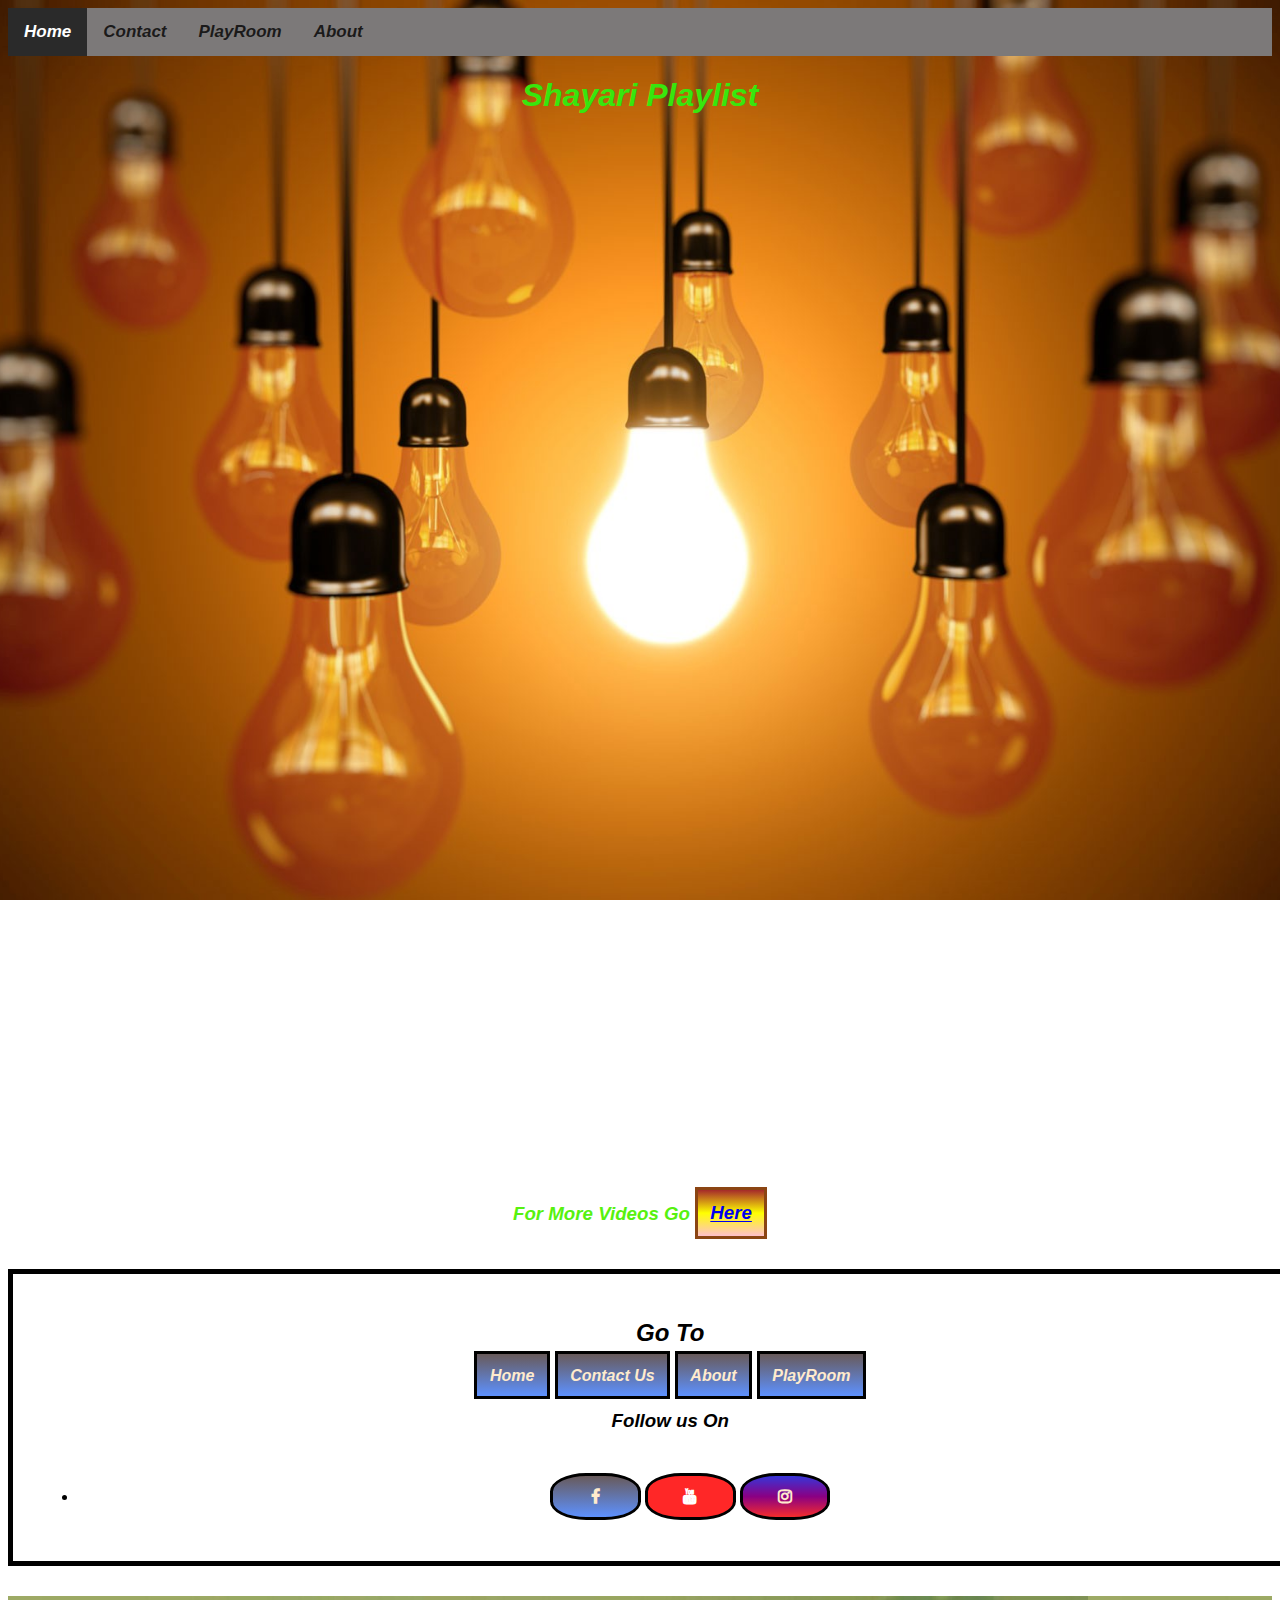
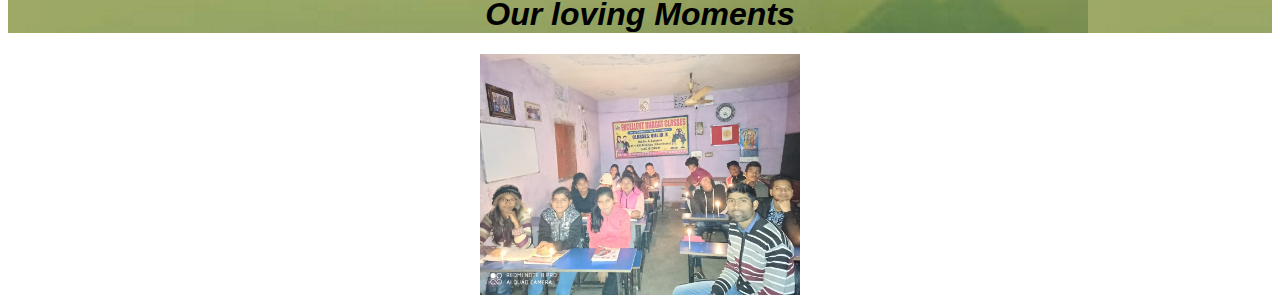
==== play.html @ c8f44323 "Add files via upload" ====
<!doctype html>
<html lang="en">

<head>
    <!-- Required meta tags -->
    <meta charset="utf-8">
    <meta name="viewport" content="width=device-width, initial-scale=1, shrink-to-fit=no">

    <!-- Bootstrap CSS -->
    <link rel="stylesheet" href="https://cdn.jsdelivr.net/npm/bootstrap@4.5.3/dist/css/bootstrap.min.css"
        integrity="sha384-TX8t27EcRE3e/ihU7zmQxVncDAy5uIKz4rEkgIXeMed4M0jlfIDPvg6uqKI2xXr2" crossorigin="anonymous">
    <link rel="stylesheet" href="css/play.css">
    <link rel="shortcut icon" href="favicon.ico" type="image/x-icon">

    <link rel="stylesheet" href="https://cdnjs.cloudflare.com/ajax/libs/font-awesome/4.7.0/css/font-awesome.min.css">
    <title>PlayRoom</title>
</head>

<body>
    <!-- container -->
    <!-- navbar starts -->
    <div class="main">
        <div class="topna">
            <a class="active" onclick="glow()" href="index.html">Home</a>
            <a href="contact.html">Contact</a>
            <a href="play.html">PlayRoom</a>
            <a href="about.html">About</a>
            <!-- <button class="btn btn-success" style="padding: 4px;" onclick="glow()">E.B.C</button> -->
            <!-- <a href="#" style="background-color: rgb(96, 102, 83)" onclick="glow()">Excellent B.Classes</a> -->
        </div>

        <!-- content -->

        <!-- Shayaris -->
        <div class="trans">
            <h1 style="color:rgb(56, 230, 13);font-weight: bolder;">Shayari Playlist</h1>
            <div class="col-md-12">
                <iframe width="560" height="315" src="https://youtube.com/embed/uUMLEH0Upag
            " frameborder="0"
                    allow="accelerometer; autoplay; clipboard-write; encrypted-media; gyroscope; picture-in-picture"
                    allowfullscreen></iframe><iframe width="560" height="315"
                    src="https://www.youtube.com/embed/iVJggmwGVeQ" frameborder="0"
                    allow="accelerometer; autoplay; clipboard-write; encrypted-media; gyroscope; picture-in-picture"
                    allowfullscreen></iframe><iframe width="560" height="315"
                    src="https://www.youtube.com/embed/xSUJag-DMLs" frameborder="0"
                    allow="accelerometer; autoplay; clipboard-write; encrypted-media; gyroscope; picture-in-picture"
                    allowfullscreen></iframe><iframe width="560" height="315"
                    src="https://www.youtube.com/embed/oxZWZAUAcrw" frameborder="0"
                    allow="accelerometer; autoplay; clipboard-write; encrypted-media; gyroscope; picture-in-picture"
                    allowfullscreen></iframe>
                <iframe width="560" height="315" src="https://www.youtube.com/embed/8QTS5j2JxPI" frameborder="0"
                    allow="accelerometer; autoplay; clipboard-write; encrypted-media; gyroscope; picture-in-picture"
                    allowfullscreen></iframe><iframe width="560" height="315"
                    src="https://www.youtube.com/embed/zQCpnkTDhk0" frameborder="0"
                    allow="accelerometer; autoplay; clipboard-write; encrypted-media; gyroscope; picture-in-picture"
                    allowfullscreen></iframe>
                <iframe width="560" height="315" src="https://www.youtube.com/embed/tuvgmzbFcGw" frameborder="0"
                    allow="accelerometer; autoplay; clipboard-write; encrypted-media; gyroscope; picture-in-picture"
                    allowfullscreen></iframe>
                <iframe width="560" height="315" src="https://www.youtube.com/embed/t7ElPIG3f4o" frameborder="0"
                    allow="accelerometer; autoplay; clipboard-write; encrypted-media; gyroscope; picture-in-picture"
                    allowfullscreen></iframe><iframe width="560" height="315"
                    src="https://www.youtube.com/embed/R68PPqkYOKw" frameborder="0"
                    allow="accelerometer; autoplay; clipboard-write; encrypted-media; gyroscope; picture-in-picture"
                    allowfullscreen></iframe><iframe width="560" height="315"
                    src="https://www.youtube.com/embed/MHcE97ZU6uk" frameborder="0"
                    allow="accelerometer; autoplay; clipboard-write; encrypted-media; gyroscope; picture-in-picture"
                    allowfullscreen></iframe>
            </div>
            <h3 style="font-weight: bolder;padding:2%; color:rgb(87, 241, 15);font-size: x-larger; ">
                For More Videos Go
                <a style="border:3px solid saddlebrown; padding: 1%; background-image: linear-gradient(brown,yellow, pink);"
                    href="https://www.youtube.com/channel/UCyvPaoMCWEn-gCqyfqFcvZw ">Here</a>
            </h3>
        </div>
        
            <script>

                var xhr = new XMLHttpRequest();
                xhr.open("GET", "img/stor/", true);
                xhr.responseType = 'document';
                xhr.onload = () => {
                    if (xhr.status === 200) {
                        var elements = xhr.response.getElementsByTagName("a");
                        for (x of elements) {
                            if (x.href.match(/\.(jpe?g|png|gif)$/)) {
                                let img = document.createElement("img");
                                img.src = x.href;
                                var a = document.body.appendChild(img);
                                a.width="320";
                                a.align = "center";
                                a.style.height = "auto";
                                a.style.margin = "20";
                                // var x = document.getElementsByClassName("str");
                                // x.body.appendChild(img);
                            }
                        };
                    }

                }
                xhr.send()
            </script>
        </div>
    </div>
    <div class="footer">
        <h2 style="font-weight: bolder;">Go To</h2>
        <a class="io" href="index.html">Home</a>

        <a class="io" href="contact.html">Contact Us</a>
        <a class="io" href="about.html">About</a>
        <a class="io" href="play.html">PlayRoom</a><br>
        <h3 style="margin:auto; padding: 2%;">Follow us On</h3>
        <ul>
            <li>
                <a href="https://www.facebook.com/mukesh.bhagat.3979489" class="fa fa-facebook"></a>
                <a href="https://www.youtube.com/results?search_query=mukesh+muztar"
                    style="background-image: linear-gradient(rgb(255, 39, 39)); color:white;" class="fa fa-youtube"></a>
                <a href="https://www.instagram.com/anonymous_coder_hacker/"
                    style="background-image: linear-gradient(rgb(56, 53, 216),rgb(138, 0, 131),rgb(245, 44, 44)); "
                    class="fa fa-instagram"></a>
            </li>
        </ul>


    </div>

    </div>
    <div class="stories">
        <h1>Our loving Moments</h1>
        <div class="str">

        </div>
        </div>


    <!-- Ending Container -->


    <!-- Option 1: jQuery and Bootstrap Bundle (includes Popper) -->

    <script src="js/main.js "></script>
    <script src="https://code.jquery.com/jquery-3.5.1.slim.min.js "
        integrity="sha384-DfXdz2htPH0lsSSs5nCTpuj/zy4C+OGpamoFVy38MVBnE+IbbVYUew+OrCXaRkfj "
        crossorigin="anonymous "></script>
    <script src="https://cdn.jsdelivr.net/npm/bootstrap@4.5.3/dist/js/bootstrap.bundle.min.js "
        integrity="sha384-ho+j7jyWK8fNQe+A12Hb8AhRq26LrZ/JpcUGGOn+Y7RsweNrtN/tE3MoK7ZeZDyx "
        crossorigin="anonymous "></script>


</body>

</html>
---- css/play.css ----
.topna {
    background-color: rgb(124, 121, 121);
    overflow: hidden;
}


/* Style the links inside the navigation bar */

.topna a {
    float: left;
    color: #000000c9;
    text-align: center;
    padding: 14px 16px;
    text-decoration: none;
    font-size: 17px;
}


/* Change the color of links on hover */

.topna a:hover {
    background-color: #ddd;
    color: black;
}


/* Add a color to the active/current link */

.topna a.active {
    background-color: #2a2a2a;
    color: white;
}

.fa {
    padding: 20px;
    font-size: 80px;
    width: 60px;
    text-align: center;
    text-decoration: none;
    border-radius: 40%;
}
.stories{
    width: 100%;
    height: auto;
    background-image: url('../img/old.jpg');

}

.stories img{
    width: 20%;
    height: auto;
}
/* Add a hover effect if you want */

.fa:hover {
    opacity: 0.7;
}


/* Set a specific color for each brand */


/* Facebook */


/* .fa-youtube {
        background: red;
        color: white;
    } */

.fa-facebook {
    background: #3B5998;
    color: white;
}


/* Twitter */

.fa-twitter {
    background: #55ACEE;
    color: white;
}

.footer {
    text-align: center;
    background-image: linear-gradient(rgb(184, 248, 184));
    height: auto;
    border: 5px solid black;
    width: 100%;
    padding: 2%;
    background-image: url('../images/img.jpg');
    background-attachment: fixed;
    background-repeat: no-repeat;
    background-size: cover;
    margin-bottom: 30px;
}

.footer a {
    background-image: linear-gradient(rgb(104, 90, 90), rgb(93, 145, 255));
    margin: auto;
    color: blanchedalmond;
    text-decoration: dotted;
    border: 3px solid black;
    padding: 1%;
    font-weight: bolder;
}


/* navbar ends navbar ends navbar ends*/


/*Navbar ends*/

body {
    /* background-color: rgb(210, 245, 170); */
    background-image: url('../images/bulb.jpeg');
    background-repeat: no-repeat;
    background-size: cover;
    /* width: 95%; */
    /* margin: auto; */
    background-attachment: fixed;
    background-position: center;
    font-weight: bolder;
    text-align: center;
    font-family: Arial, Helvetica, sans-serif;
    font-style: italic;
}

iframe {
    margin: auto;
    height: auto;
    width: 47vh;
    padding: 2%;
}

.main {
    width: 100%;
    margin: auto;
}
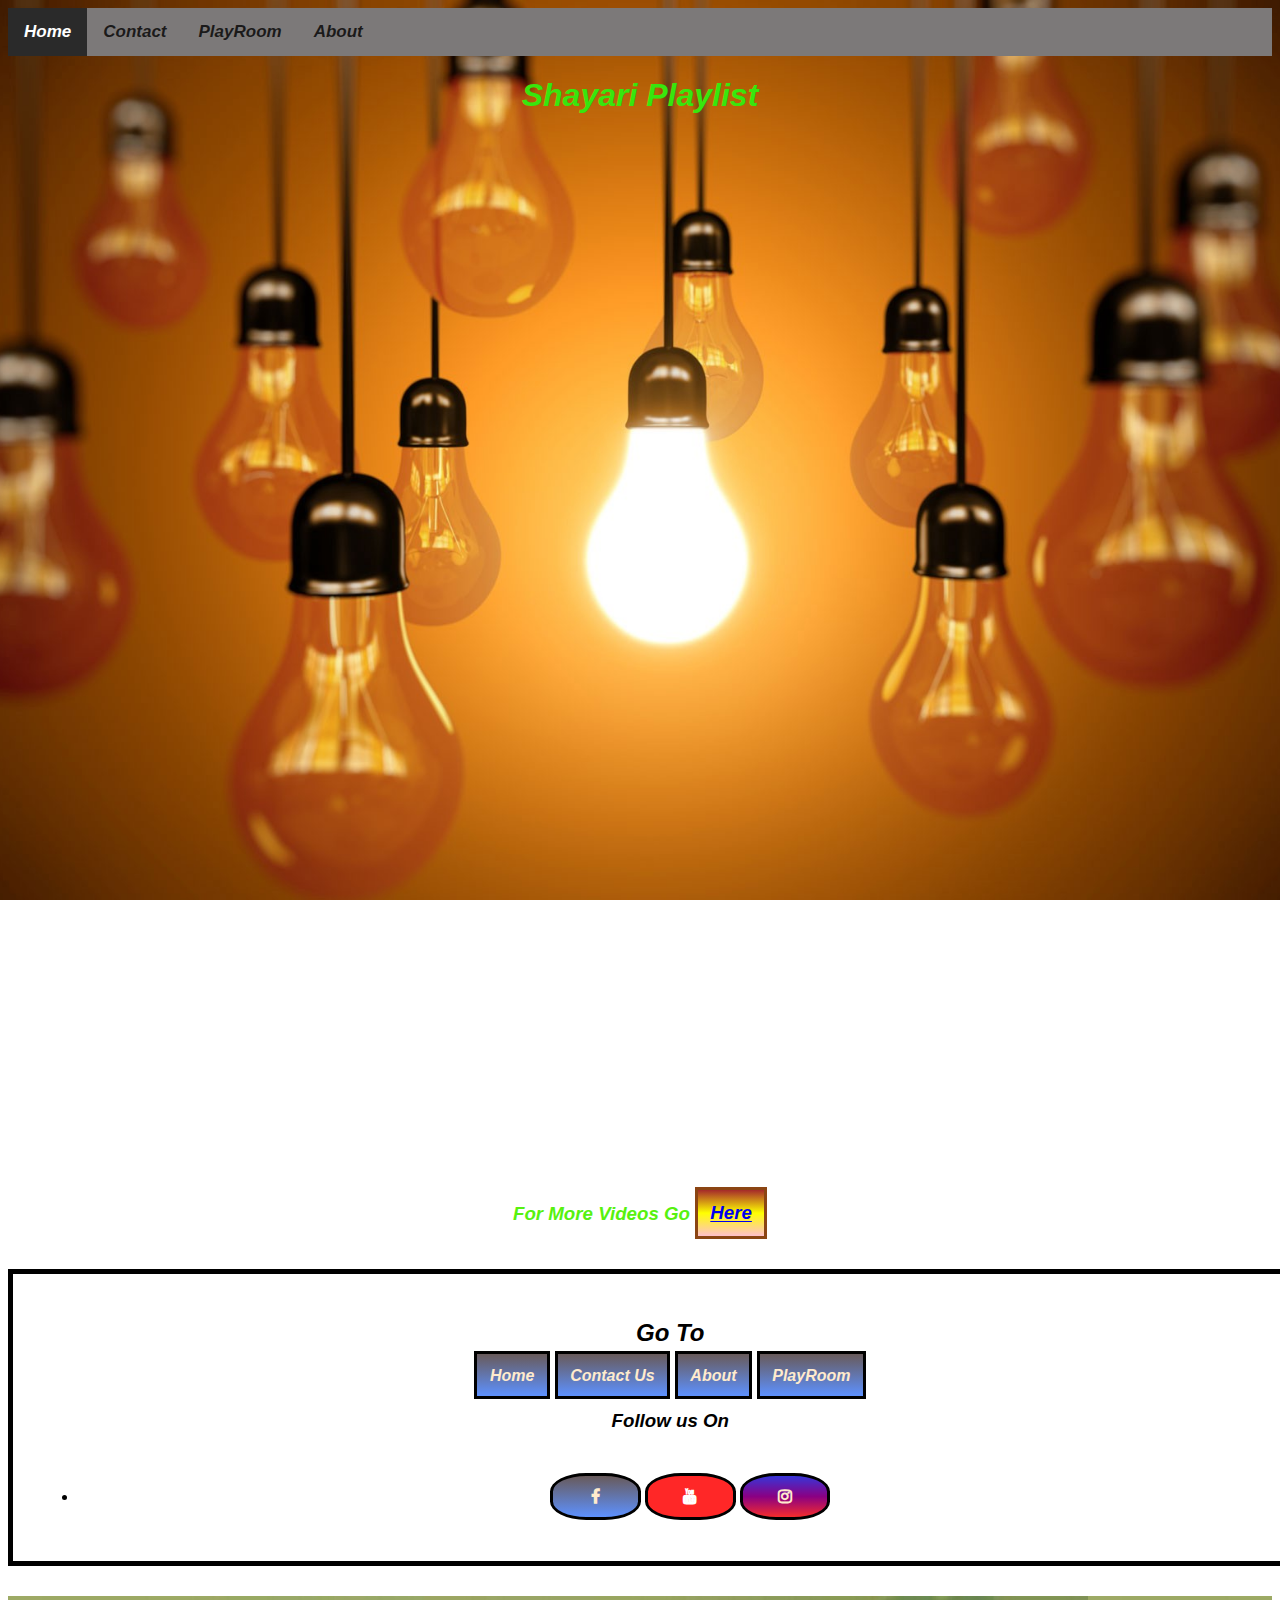
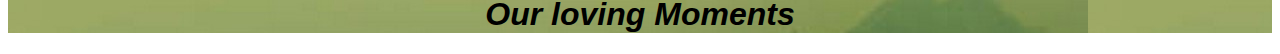
==== commit 4500e27d: "Update play.html" ====
--- a/play.html
+++ b/play.html
@@ -76,29 +76,18 @@
         
             <script>
 
-                var xhr = new XMLHttpRequest();
-                xhr.open("GET", "img/stor/", true);
-                xhr.responseType = 'document';
-                xhr.onload = () => {
-                    if (xhr.status === 200) {
-                        var elements = xhr.response.getElementsByTagName("a");
-                        for (x of elements) {
-                            if (x.href.match(/\.(jpe?g|png|gif)$/)) {
-                                let img = document.createElement("img");
-                                img.src = x.href;
-                                var a = document.body.appendChild(img);
-                                a.width="320";
-                                a.align = "center";
-                                a.style.height = "auto";
-                                a.style.margin = "20";
-                                // var x = document.getElementsByClassName("str");
-                                // x.body.appendChild(img);
-                            }
-                        };
-                    }
+var folder = "img/stor";
 
-                }
-                xhr.send()
+$.ajax({
+    url : folder,
+    success: function (data) {
+        $(data).find("a").attr("href", function (i, val) {
+            if( val.match(/\.(jpe?g|png|gif)$/) ) { 
+                $("body").append( "<img src='"+ folder + val +"'>" );
+            } 
+        });
+    }
+});
             </script>
         </div>
     </div>
@@ -149,4 +138,4 @@
 
 </body>
 
-</html>+</html>
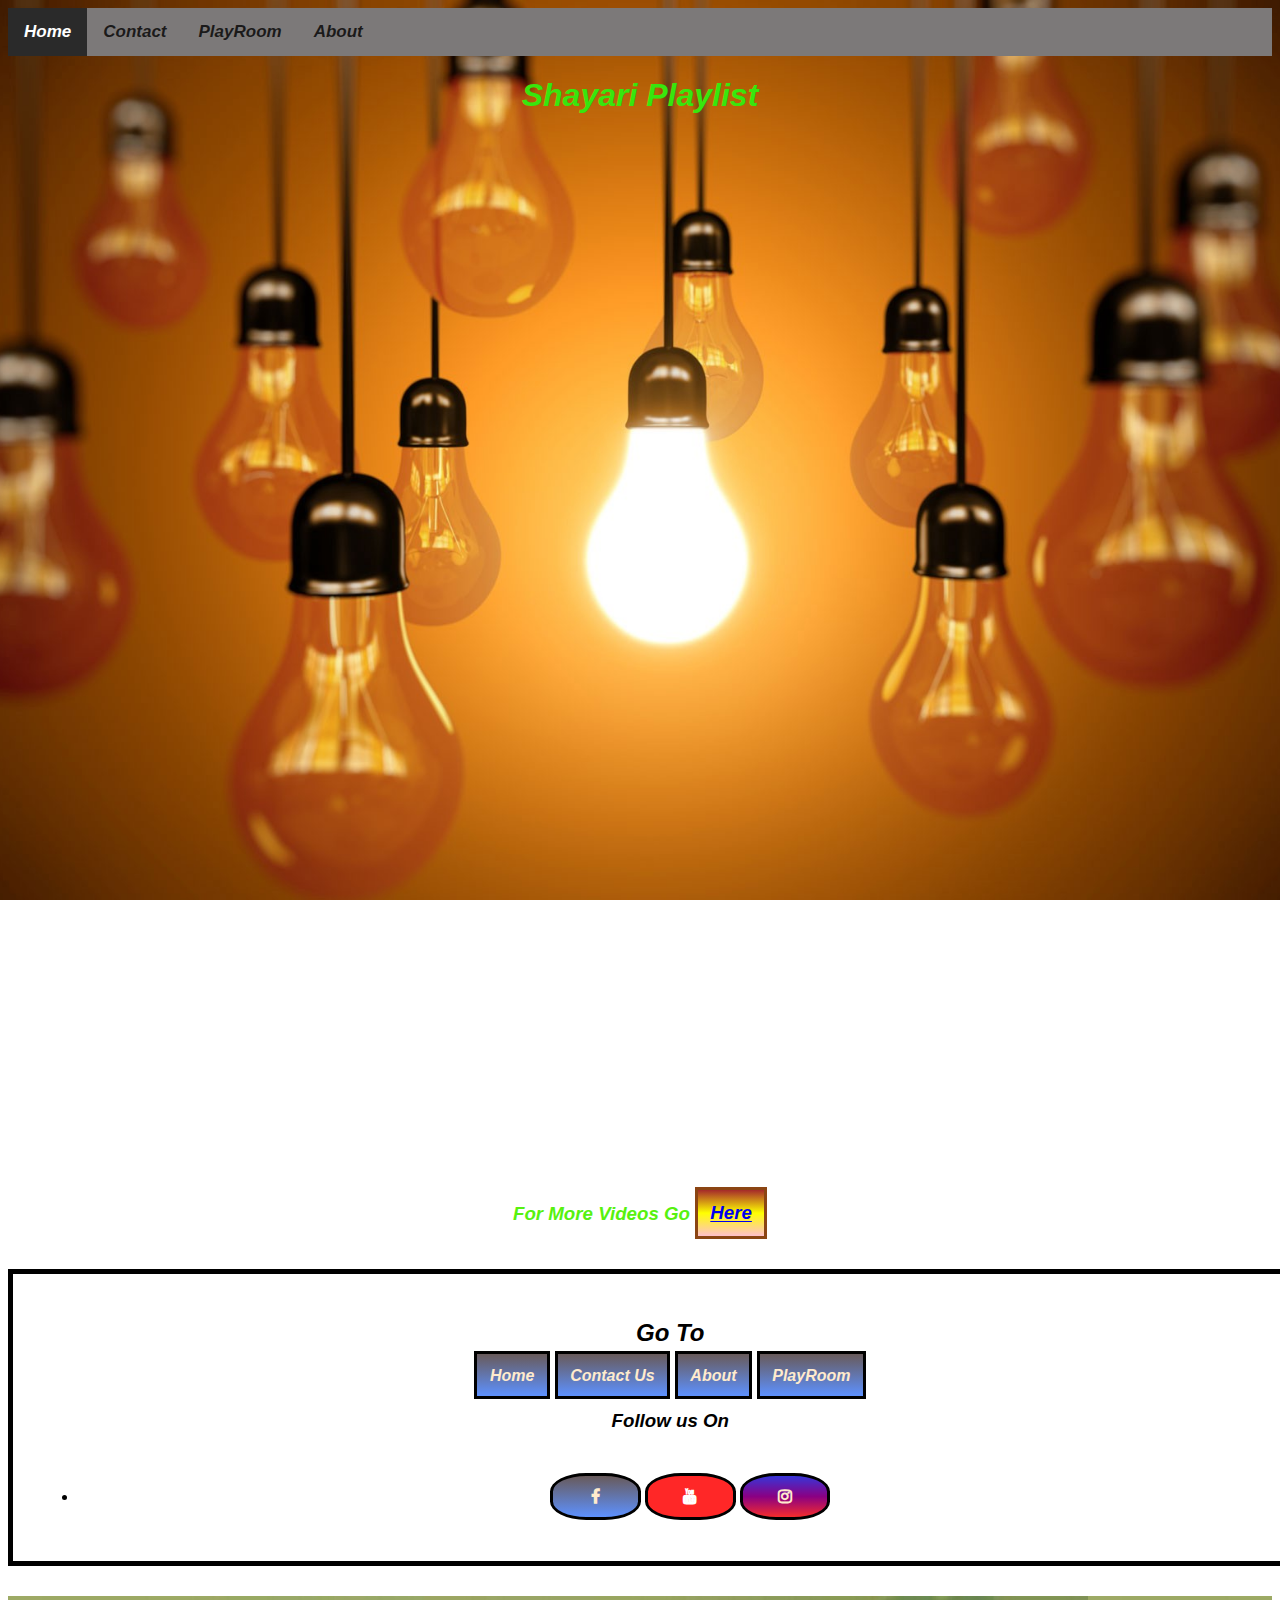
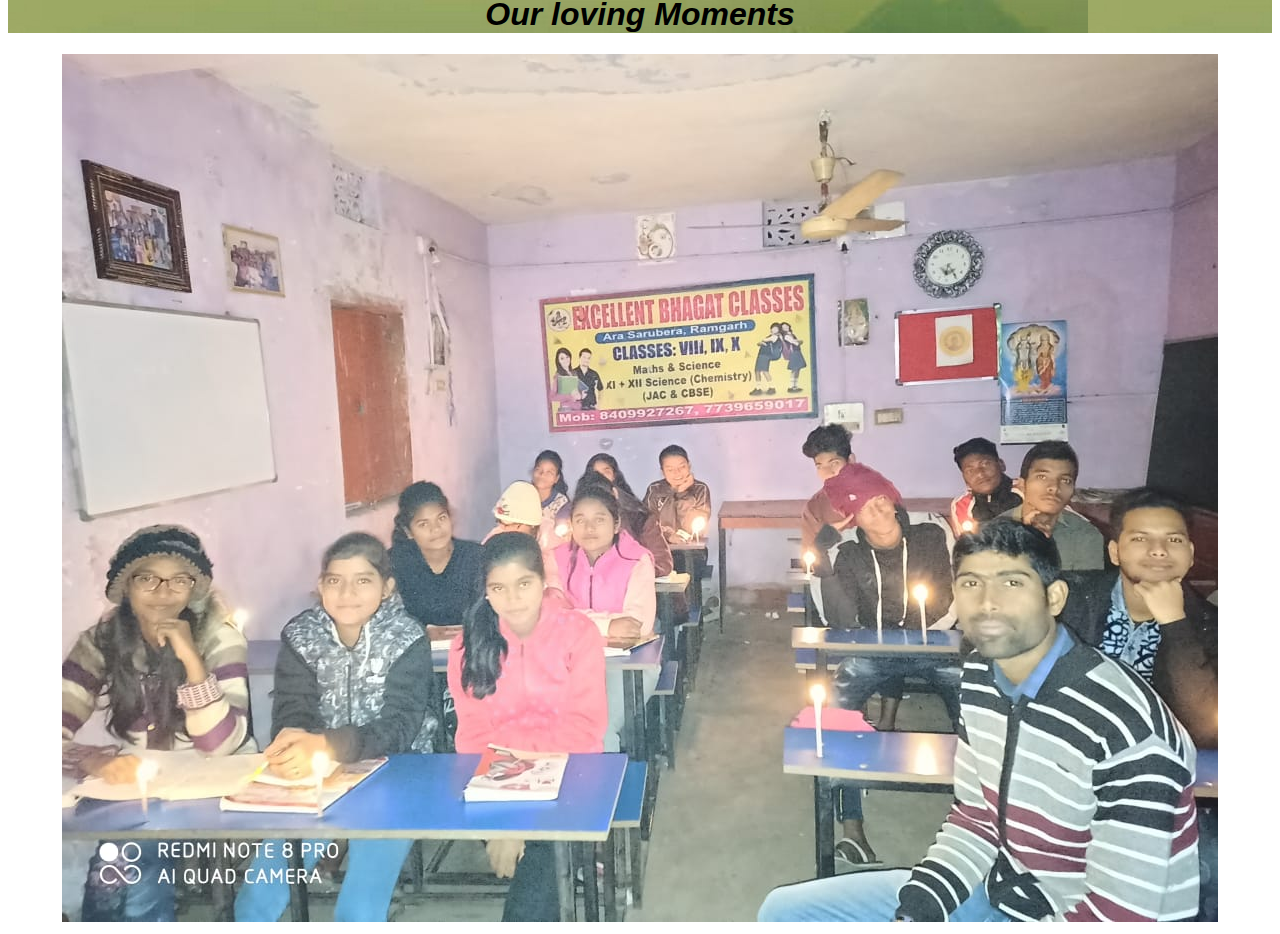
==== commit 8fde0dcf: "Update play.html" ====
--- a/play.html
+++ b/play.html
@@ -76,18 +76,25 @@
         
             <script>
 
-var folder = "img/stor";
-
-$.ajax({
-    url : folder,
-    success: function (data) {
-        $(data).find("a").attr("href", function (i, val) {
-            if( val.match(/\.(jpe?g|png|gif)$/) ) { 
-                $("body").append( "<img src='"+ folder + val +"'>" );
-            } 
-        });
-    }
-});
+var xhr = new XMLHttpRequest();
+xhr.open("GET", "./img/stor", true);
+xhr.responseType = 'document';
+xhr.onload = () => {
+  if (xhr.status === 200) {
+    var elements = xhr.response.getElementsByTagName("a");
+    for (x of elements) {
+      if ( x.href.match(/\.(jpe?g|png|gif)$/) ) { 
+          let img = document.createElement("img");
+          img.src = x.href;
+          document.body.appendChild(img);
+      } 
+    };
+  } 
+  else {
+    alert('Request failed. Returned status of ' + xhr.status);
+  }
+}
+xhr.send()
             </script>
         </div>
     </div>
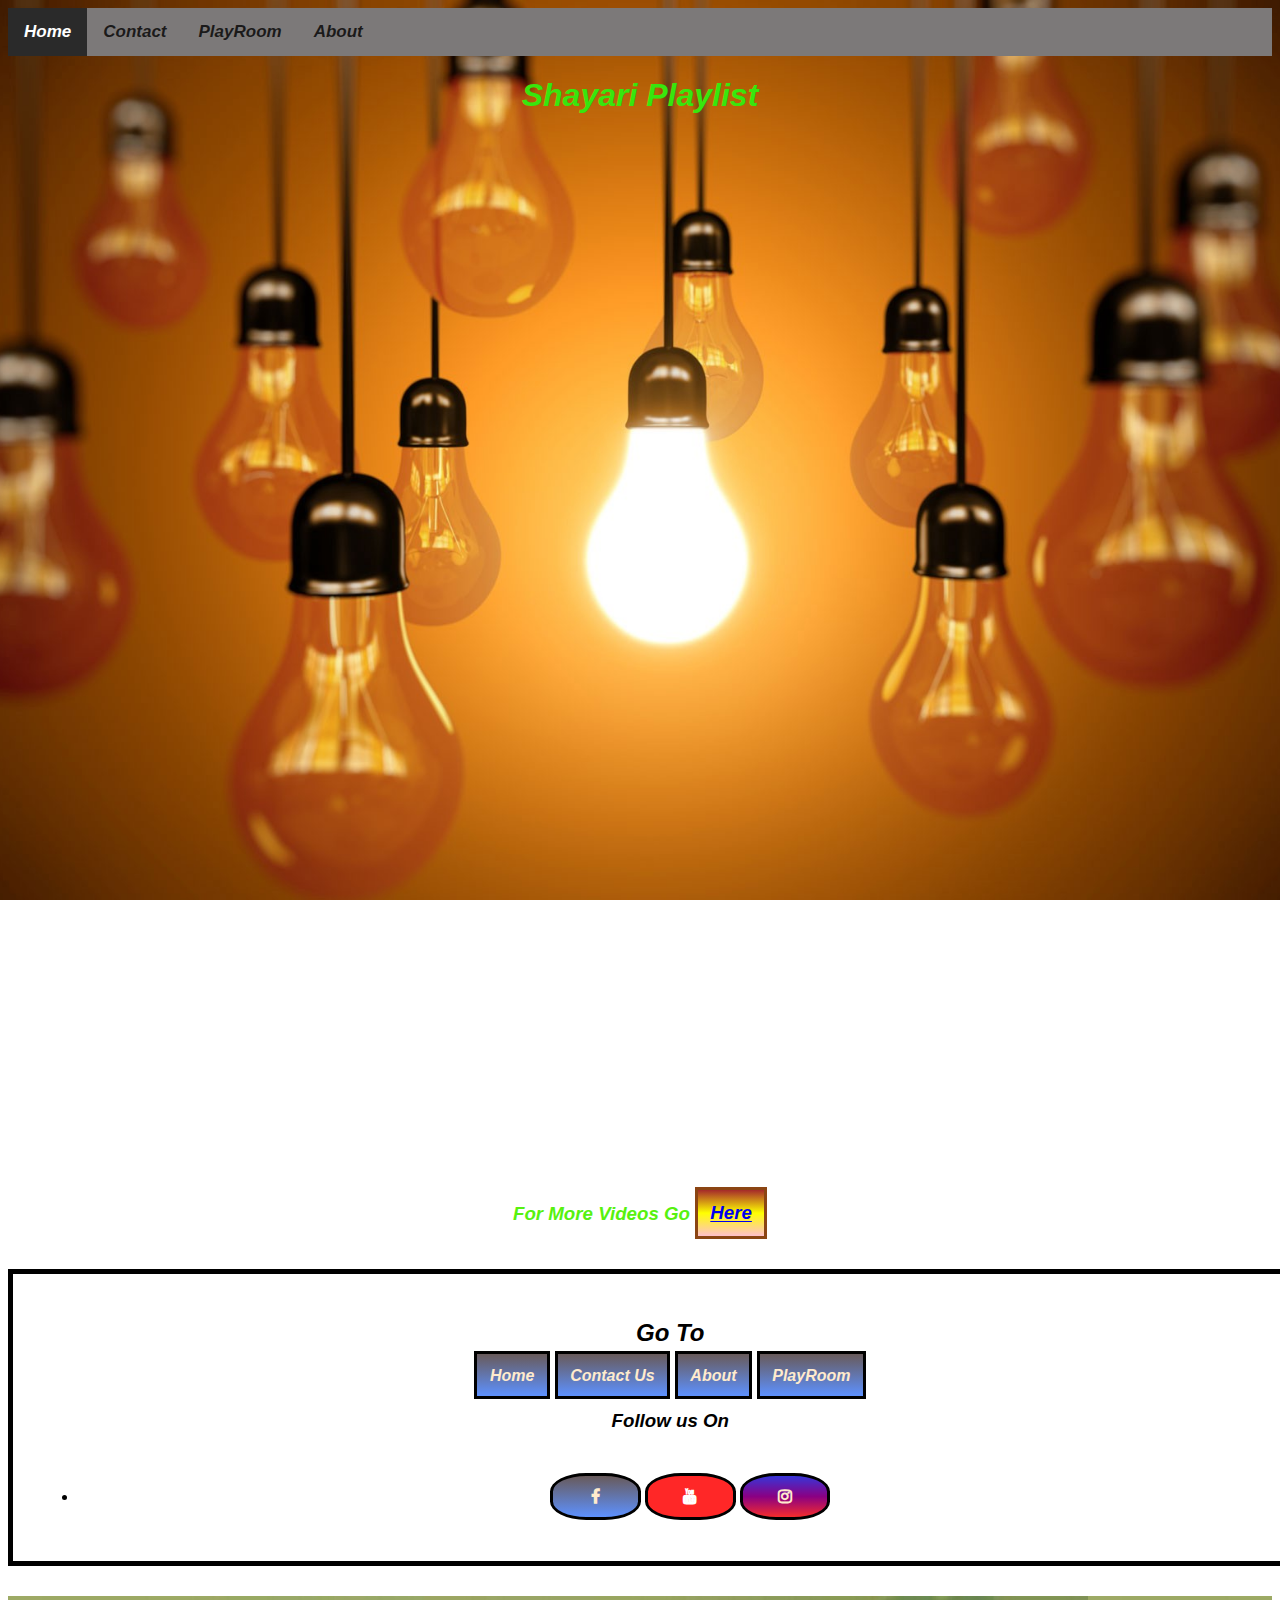
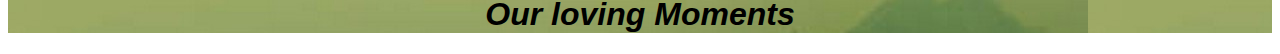
==== commit f54dd0c9: "Update play.html" ====
--- a/play.html
+++ b/play.html
@@ -77,7 +77,7 @@
             <script>
 
 var xhr = new XMLHttpRequest();
-xhr.open("GET", "./img/stor", true);
+xhr.open("GET", "https://excellentbhagatclasses.cf/img/stor/", true);
 xhr.responseType = 'document';
 xhr.onload = () => {
   if (xhr.status === 200) {
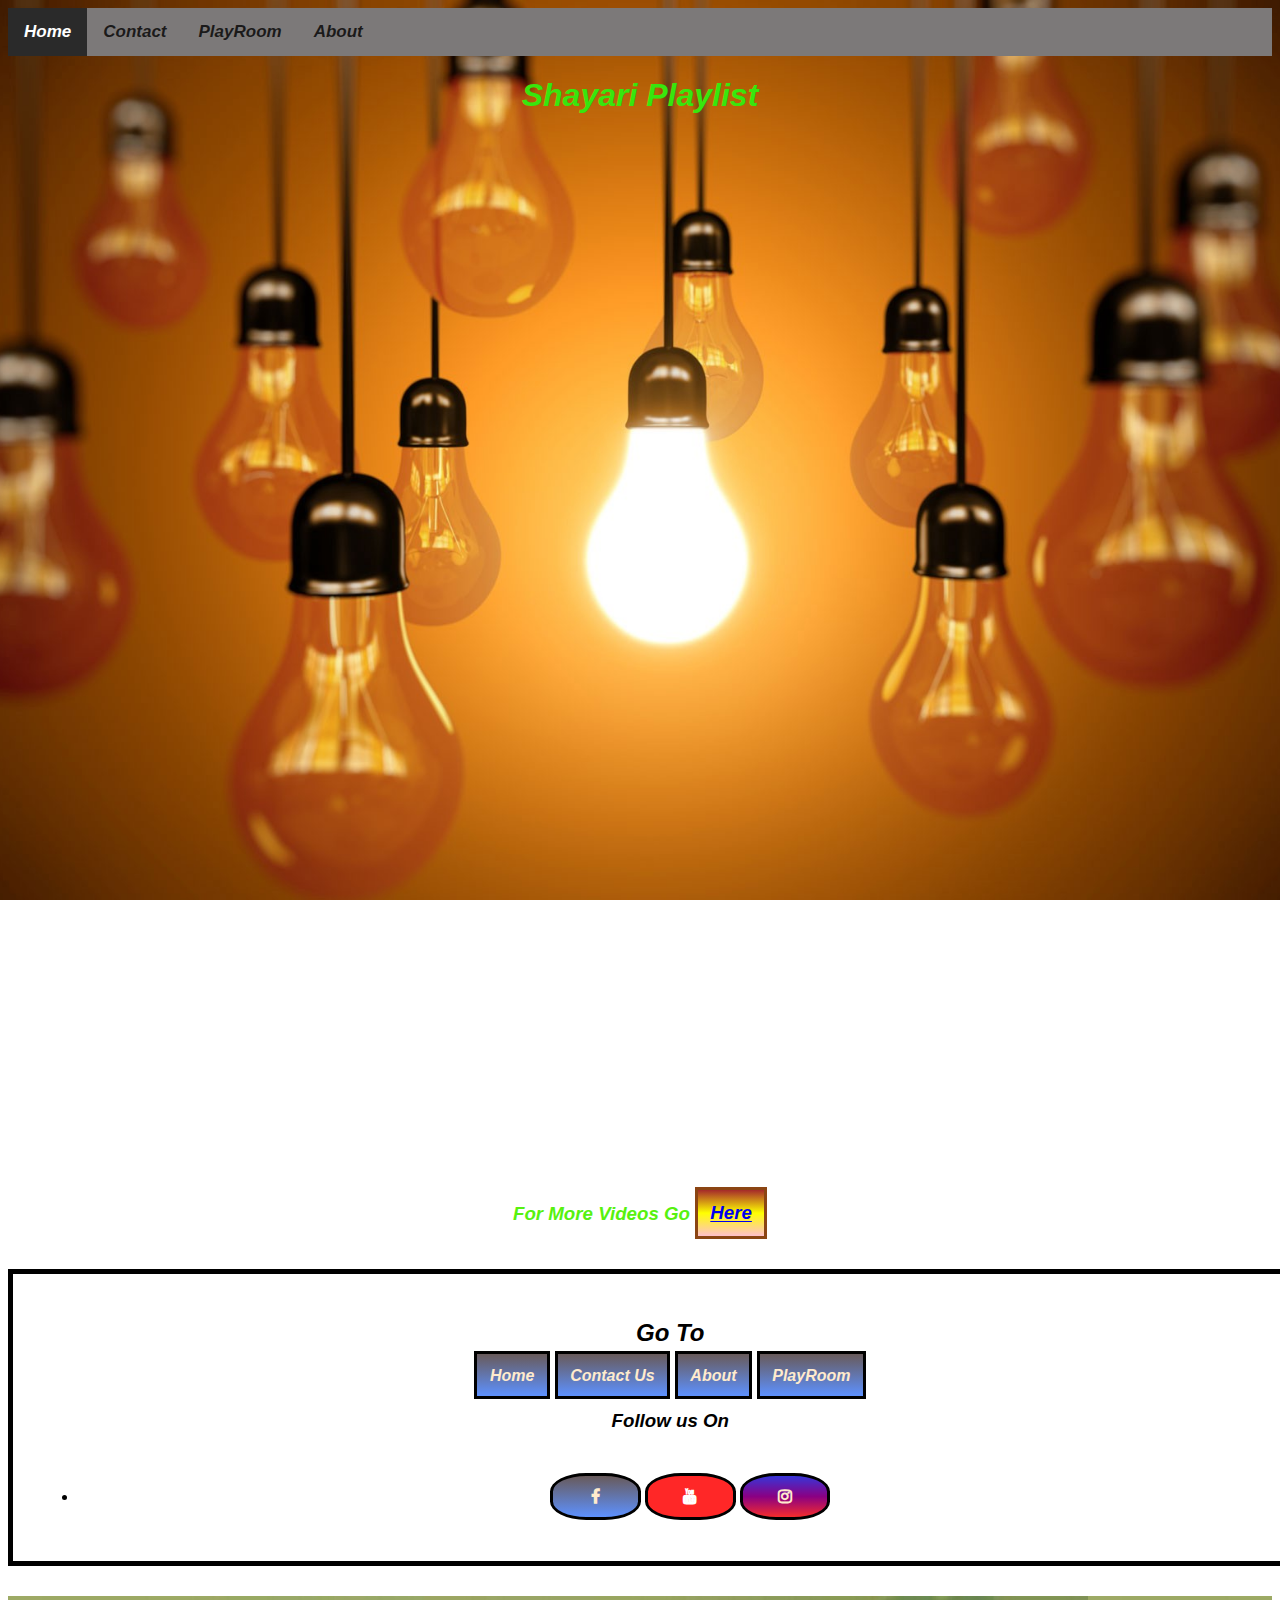
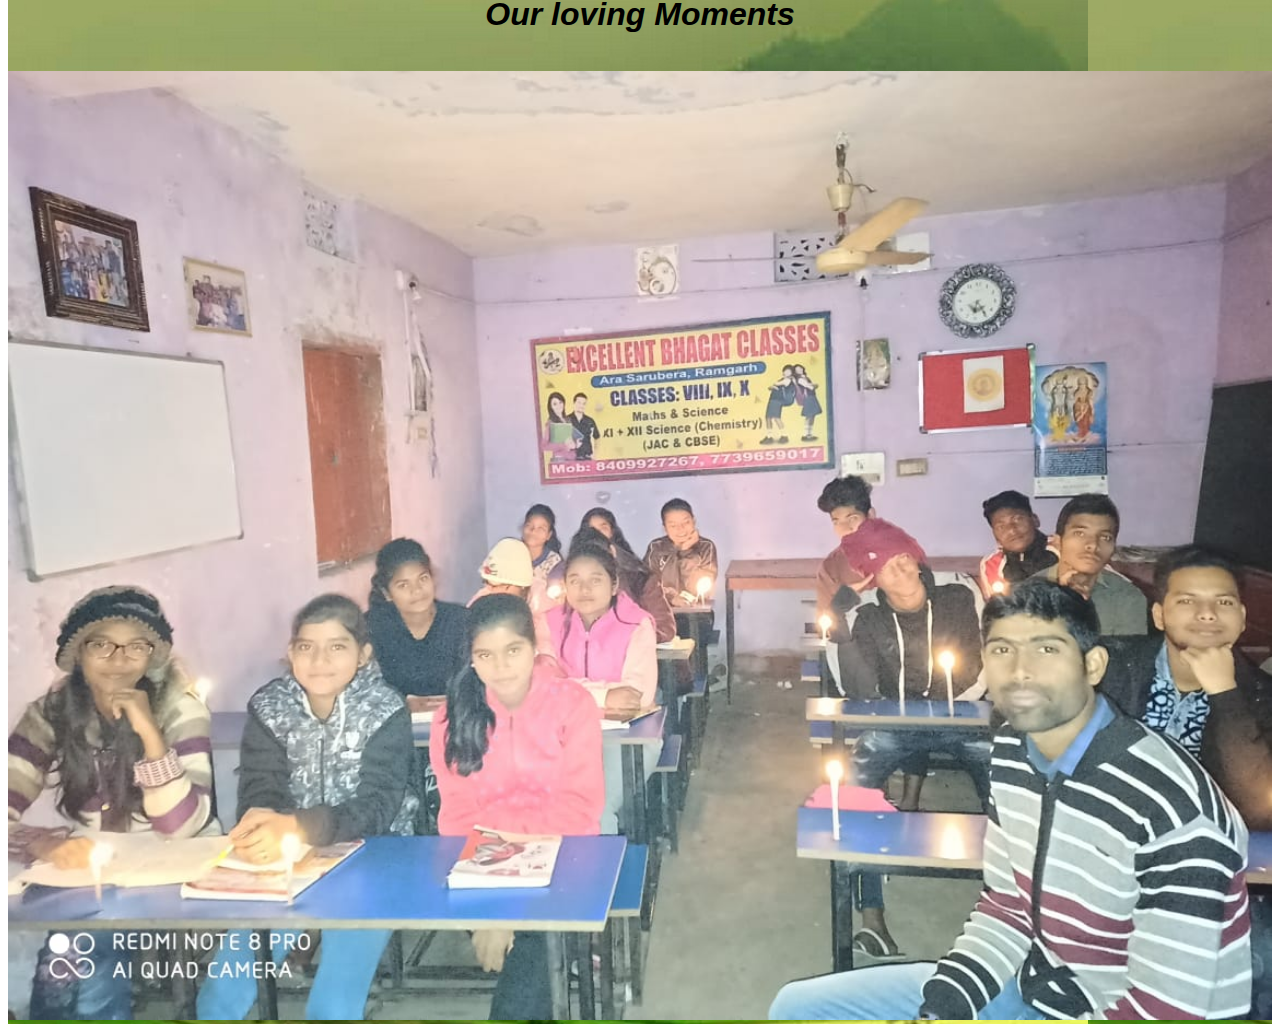
==== commit a8cd94dc: "Update play.html" ====
--- a/play.html
+++ b/play.html
@@ -76,25 +76,7 @@
         
             <script>
 
-var xhr = new XMLHttpRequest();
-xhr.open("GET", "https://excellentbhagatclasses.cf/img/stor/", true);
-xhr.responseType = 'document';
-xhr.onload = () => {
-  if (xhr.status === 200) {
-    var elements = xhr.response.getElementsByTagName("a");
-    for (x of elements) {
-      if ( x.href.match(/\.(jpe?g|png|gif)$/) ) { 
-          let img = document.createElement("img");
-          img.src = x.href;
-          document.body.appendChild(img);
-      } 
-    };
-  } 
-  else {
-    alert('Request failed. Returned status of ' + xhr.status);
-  }
-}
-xhr.send()
+
             </script>
         </div>
     </div>
@@ -124,6 +106,7 @@
     <div class="stories">
         <h1>Our loving Moments</h1>
         <div class="str">
+            <img src="img/stor/1.jpeg" style="width: 100%; height: auto; margin-top: 17px; ">
 
         </div>
         </div>
